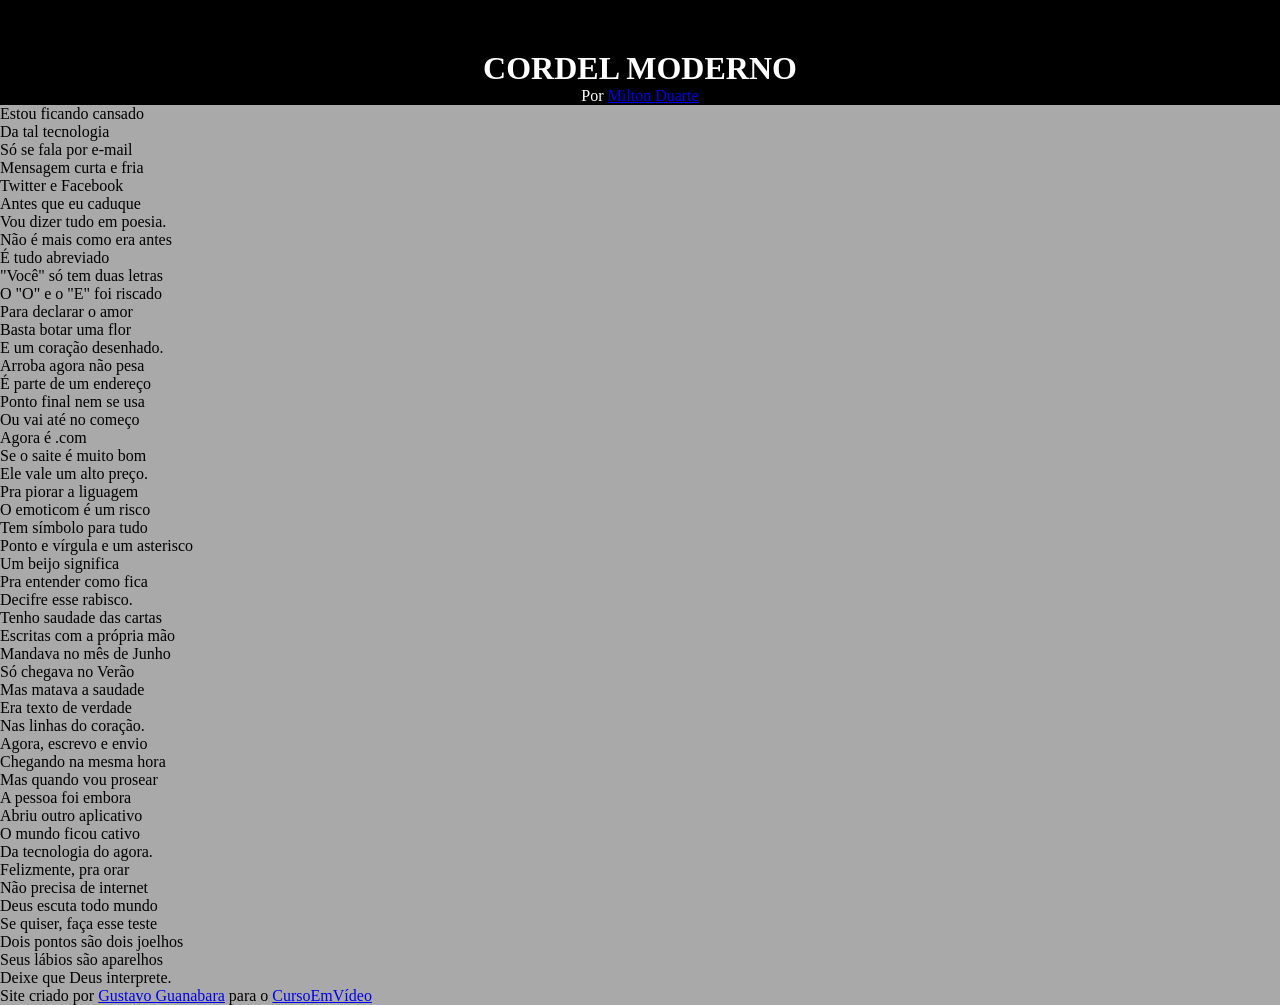
==== desafio012/index.html @ 5585108c "Atualização" ====
<!DOCTYPE html>
<html lang="pt-BR">

<head>
    <meta charset="UTF-8">
    <meta name="viewport" content="width=device-width, initial-scale=1.0">
    <title>Cordel Moderno</title>
    <link rel="stylesheet" href="estilo/style.css">
</head>

<body>
    <header>
        <h1>Cordel Moderno</h1>
        <p>Por <a href="https://www.recantodasletras.com.br/poesias/3186743" target="_blank">Milton Duarte</a></p>
    </header>

    <section class="normal">
        <p>
            Estou ficando cansado <br>
            Da tal tecnologia <br>
            Só se fala por e-mail <br>
            Mensagem curta e fria <br>
            Twitter e Facebook <br>
            Antes que eu caduque <br>
            Vou dizer tudo em poesia.
        </p>
    </section>

    <section class="imagem">
        <p>
            Não é mais como era antes <br>
            É tudo abreviado <br>
            "Você" só tem duas letras <br>
            O "O" e o "E" foi riscado <br>
            Para declarar o amor <br>
            Basta botar uma flor <br>
            E um coração desenhado.
        </p>
    </section>

    <section class="normal">
        <p>
            Arroba agora não pesa <br>
            É parte de um endereço <br>
            Ponto final nem se usa <br>
            Ou vai até no começo <br>
            Agora é .com <br>
            Se o saite é muito bom <br>
            Ele vale um alto preço.
        </p>

        <p>
            Pra piorar a liguagem <br>
            O emoticom é um risco <br>
            Tem símbolo para tudo <br>
            Ponto e vírgula e um asterisco <br>
            Um beijo significa <br>
            Pra entender como fica <br>
            Decifre esse rabisco.
        </p>
    </section>
 
    <section class="imagem">
        <p>
            Tenho saudade das cartas <br>
            Escritas com a própria mão <br>
            Mandava no mês de Junho <br>
            Só chegava no Verão <br>
            Mas matava a saudade <br>
            Era texto de verdade <br>
            Nas linhas do coração.
        </p>
    </section>

    <section class="normal">
        <p>
            Agora, escrevo e envio <br>
            Chegando na mesma hora <br>
            Mas quando vou prosear <br>
            A pessoa foi embora <br>
            Abriu outro aplicativo <br>
            O mundo ficou cativo <br>
            Da tecnologia do agora.<br>
            Felizmente, pra orar <br>
            Não precisa de internet <br>
            Deus escuta todo mundo <br>
            Se quiser, faça esse teste <br>
            Dois pontos são dois joelhos <br>
            Seus lábios são aparelhos <br>
            Deixe que Deus interprete.
        </p>
    </section>

    <footer>
        <p>Site criado por <a href="https://gustavoguanabara.github.io" target="_blank">Gustavo Guanabara</a> para o <a
                href="https://www.cursoemvideo.com" target="_blank">CursoEmVídeo</a></p>
    </footer>

</body>

</html>
---- desafio012/estilo/style.css ----
@charset "UTF-18";

* {
    margin: 0px;
    padding: 0px;
}

html, body {
    min-height: 100vh;
    background-color: darkgray;
}

header {
    background-color: black;
    color: white;
    text-align: center;
}

header > h1 {
    padding-top: 50px;
    text-transform: uppercase;
}
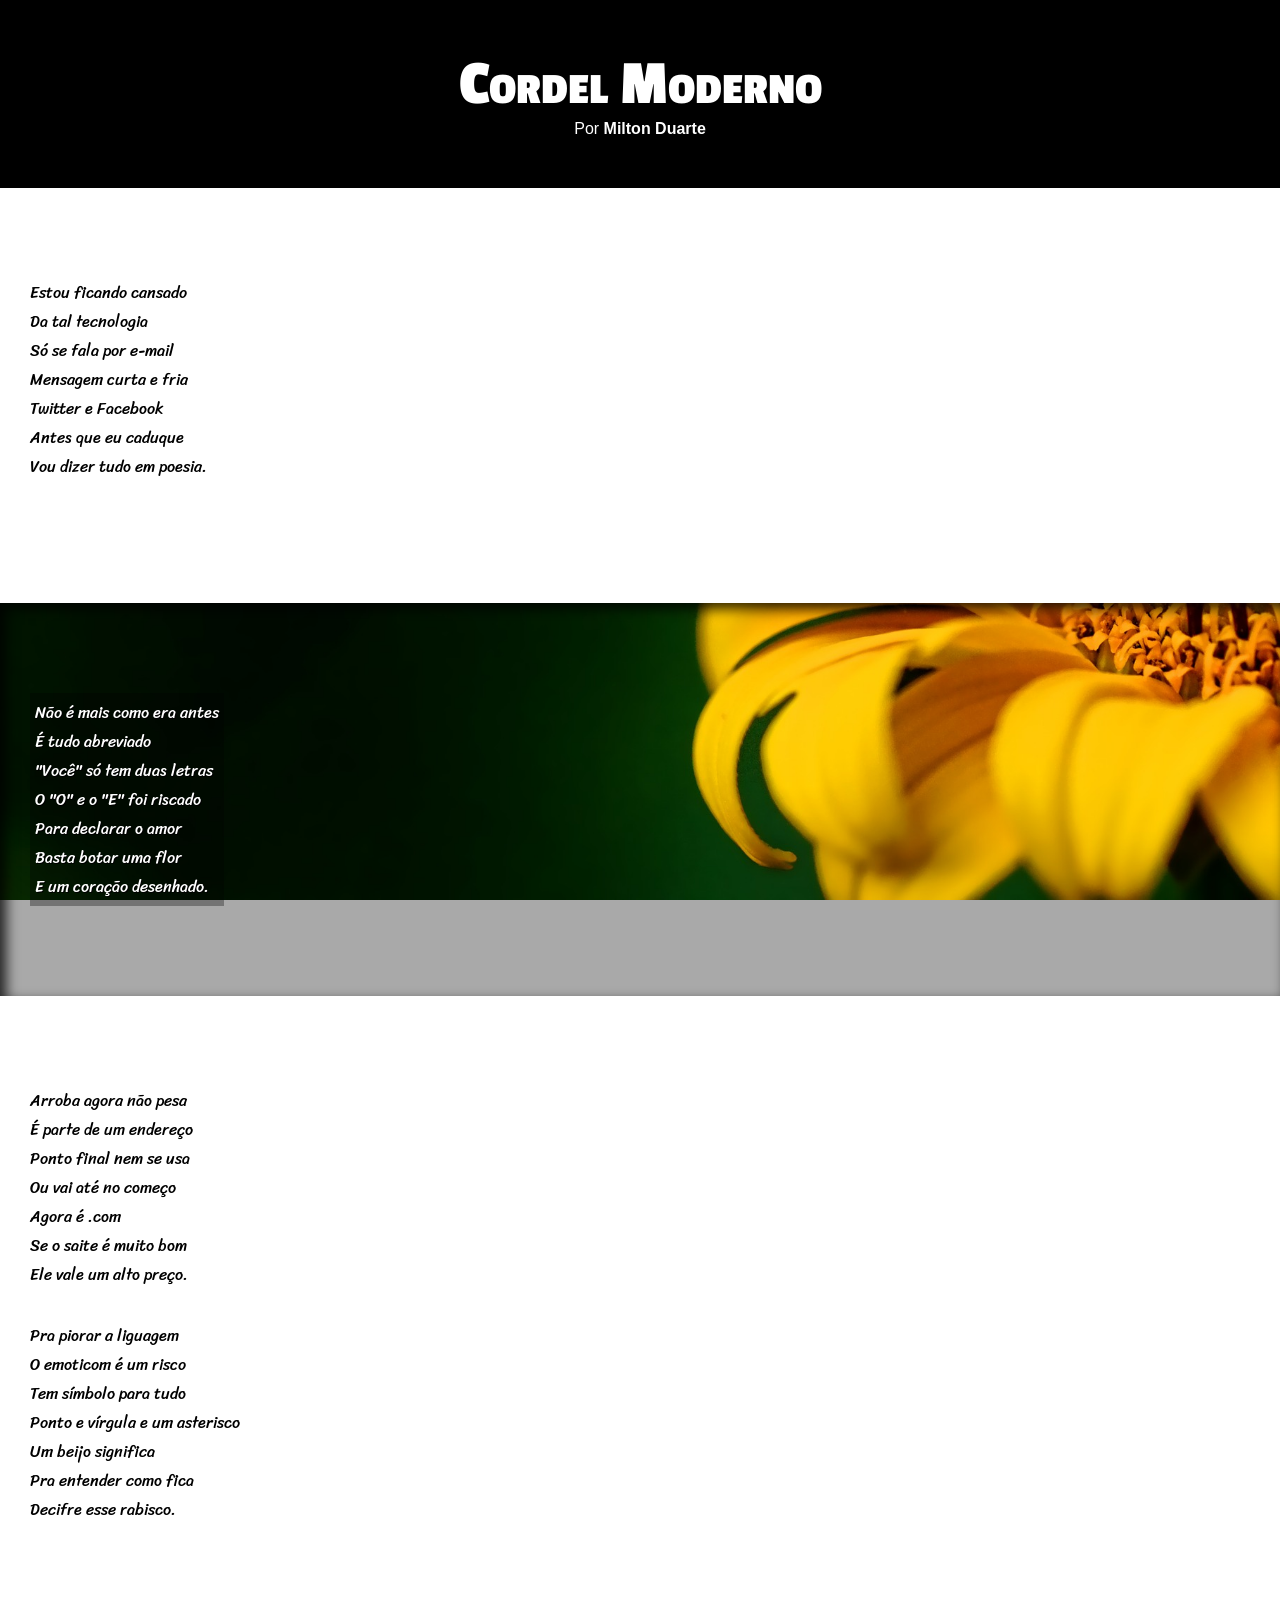
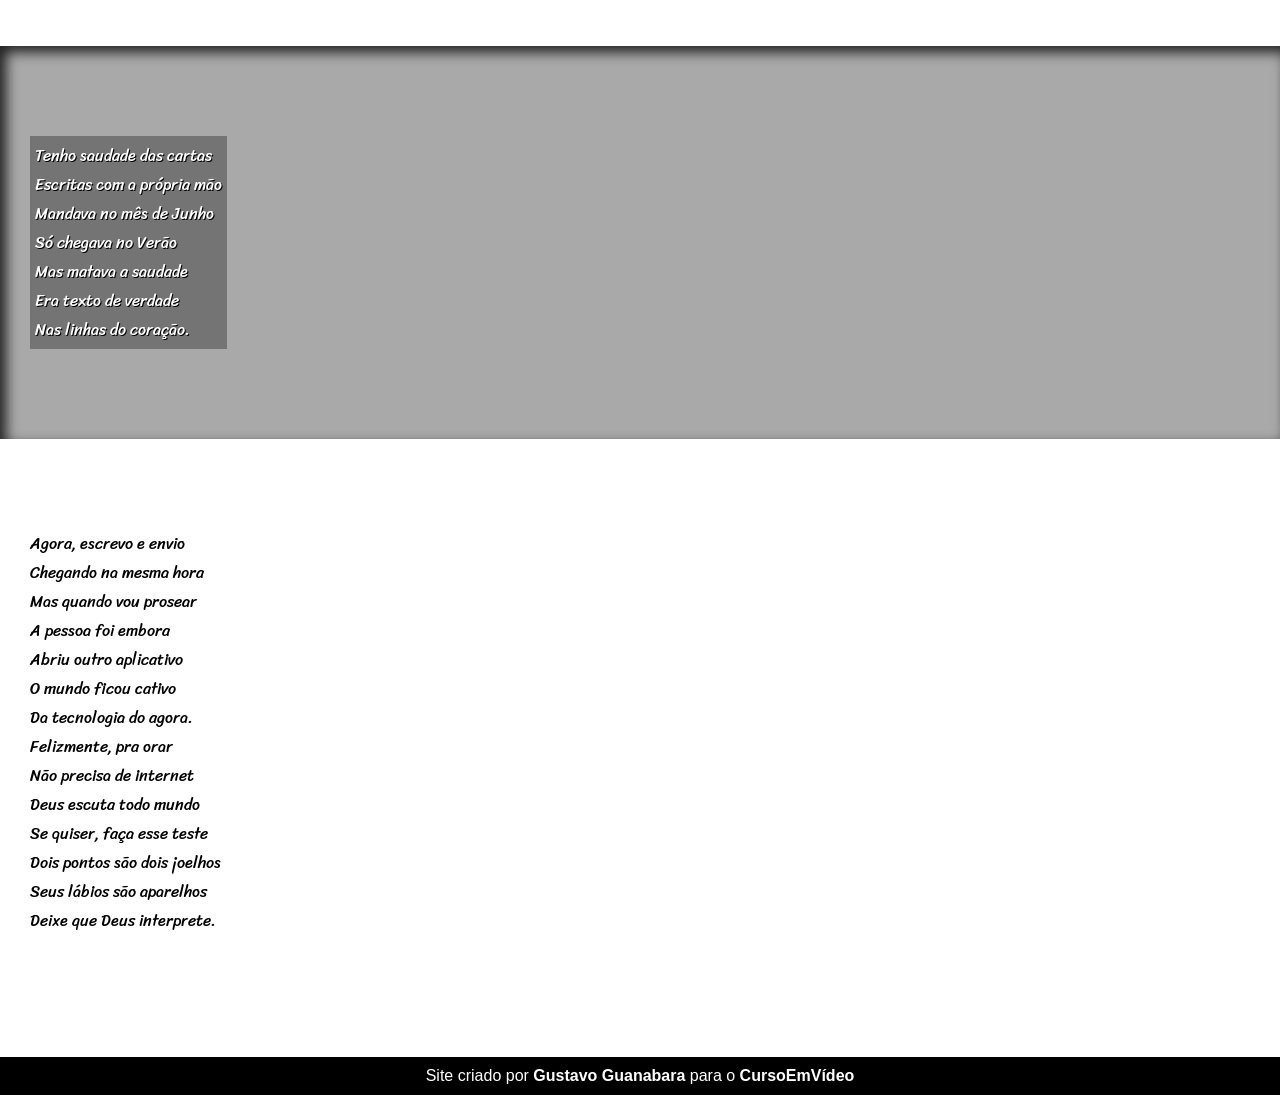
==== commit e213ec61: "Atualizações finais" ====
--- a/desafio012/index.html
+++ b/desafio012/index.html
@@ -26,7 +26,7 @@
         </p>
     </section>
 
-    <section class="imagem">
+    <section class="imagem" id="img01">
         <p>
             Não é mais como era antes <br>
             É tudo abreviado <br>
@@ -60,7 +60,7 @@
         </p>
     </section>
  
-    <section class="imagem">
+    <section class="imagem" id="img02">
         <p>
             Tenho saudade das cartas <br>
             Escritas com a própria mão <br>
--- a/desafio012/estilo/style.css
+++ b/desafio012/estilo/style.css
@@ -1,13 +1,24 @@
 @charset "UTF-18";
 
+@import url('https://fonts.googleapis.com/css2?family=Passion+One:wght@400;700;900&display=swap');
+
+@import url('https://fonts.googleapis.com/css2?family=Passion+One:wght@400;700;900&family=Sriracha&display=swap');
+
+:root {
+    --fonte1: Verdana, Geneva, Tahoma, sans-serif;
+    --fonte2: 'Passion One', cursive;
+    --fonte3: 'Sriracha', cursive;
+}
 * {
     margin: 0px;
     padding: 0px;
+    font-size: 1em;
 }
 
 html, body {
     min-height: 100vh;
     background-color: darkgray;
+    font-family: var(--fonte1);
 }
 
 header {
@@ -18,5 +29,72 @@
 
 header > h1 {
     padding-top: 50px;
-    text-transform: uppercase;
+    font-variant: small-caps;
+    font-family: var(--fonte2);
+    font-size: 4em;
+}
+
+header > p {
+    padding-bottom: 50px;
+}
+
+a {
+    color: white;
+    text-decoration: none;
+    font-weight: bold;
+}
+
+a:hover {
+    text-decoration: underline;
+}
+
+section {
+    padding-top: 10vh;
+    padding-bottom: 10vh;
+    padding-left: 30px;
+    font-family: var(--fonte3);
+}
+
+section > p {
+    padding-bottom: 2em;
+}
+
+section.normal {
+    background-color: white;
+    color: black;
+} 
+
+section.imagem {
+    background-color: rgb(0, 0, 0);
+    color: white;
+    box-shadow: inset 6px 6px 13px rgba(0, 0, 0, 0.82);
+    background-size: cover;
+    background-attachment: fixed;
+
+}
+
+section.imagem > p {
+    padding: 5px;
+    display: inline-block;
+    background-color: rgba(0, 0, 0, 0.317);
+    text-shadow: 1px 1px 0px black;
+}
+
+section#img01 {
+    background-image: url(../imagens/background001.jpg);
+    background-position: right center;
+    
+
+}
+
+section#img02 {
+    background-image: url(../imagens/background002.jpg);
+    
+}
+
+footer {
+    background-color: black;
+    color: white;
+    text-align: center;
+    padding: 10px;
 }
